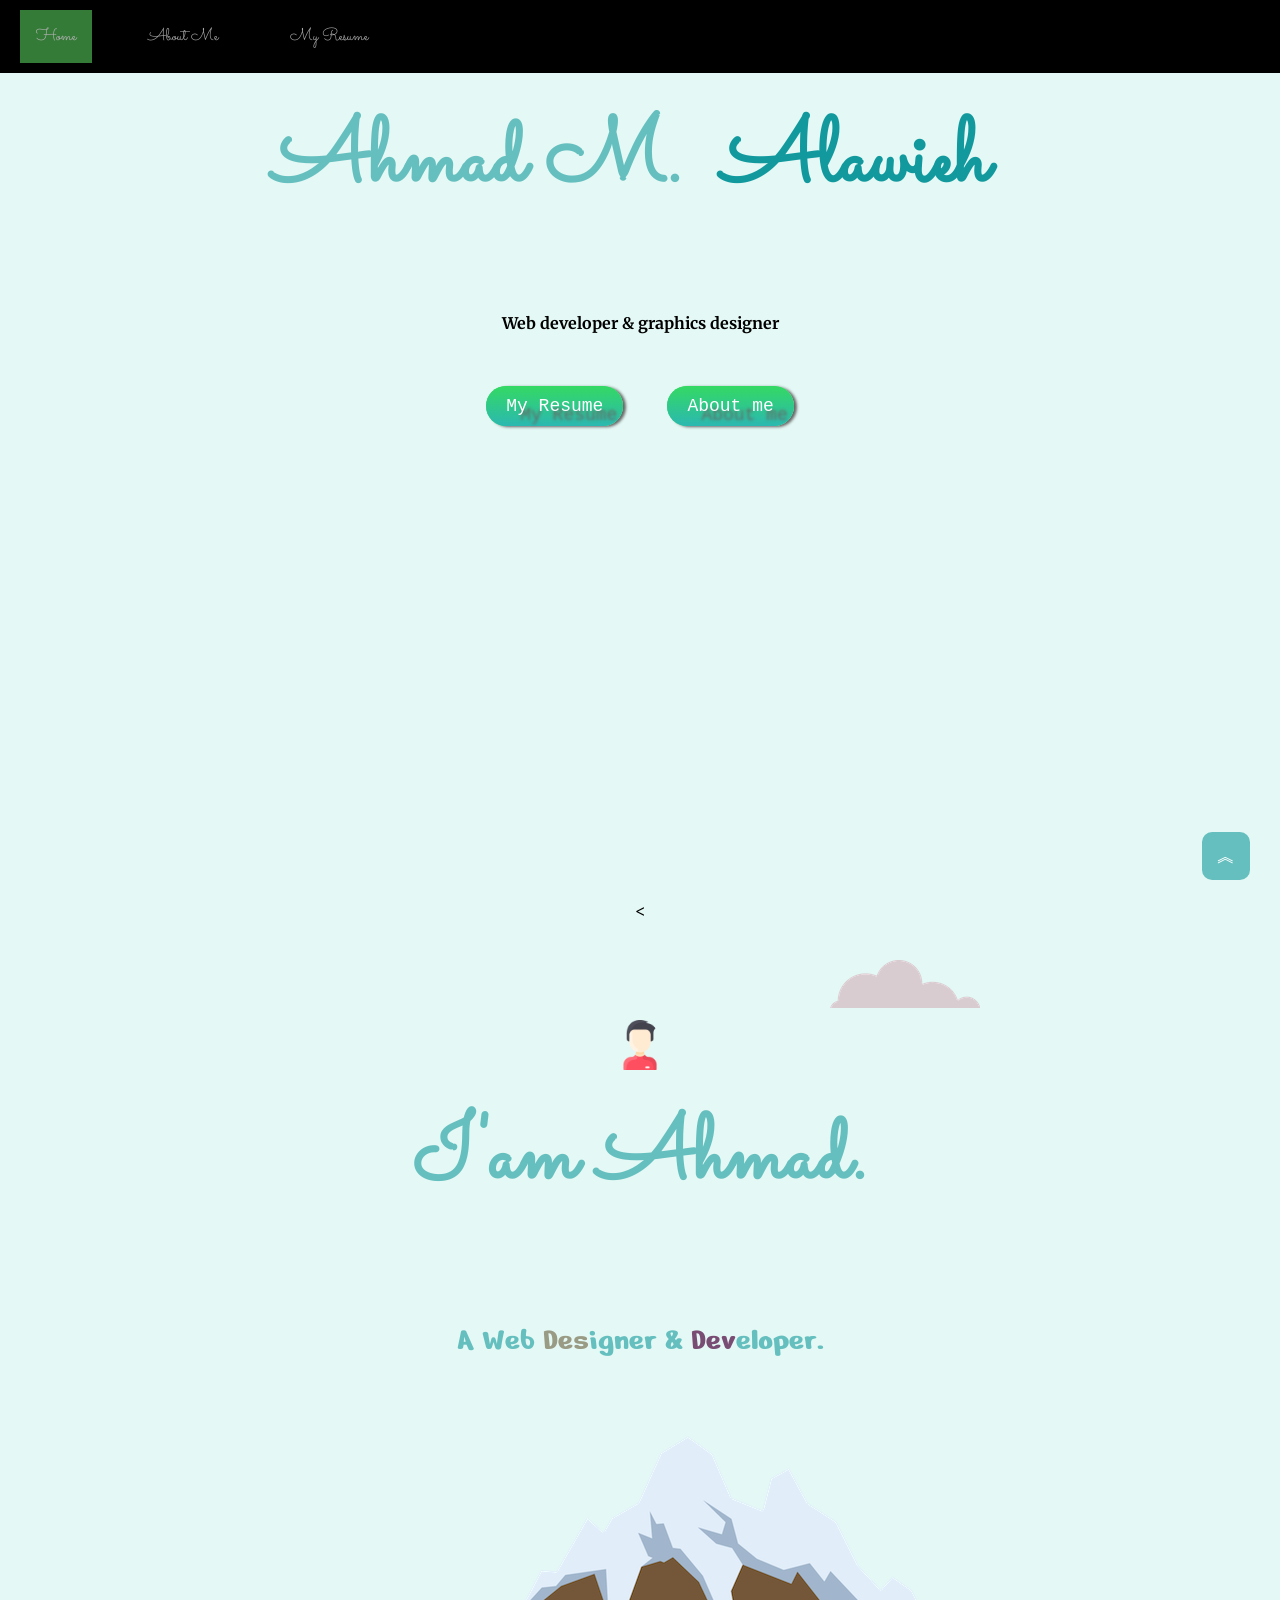
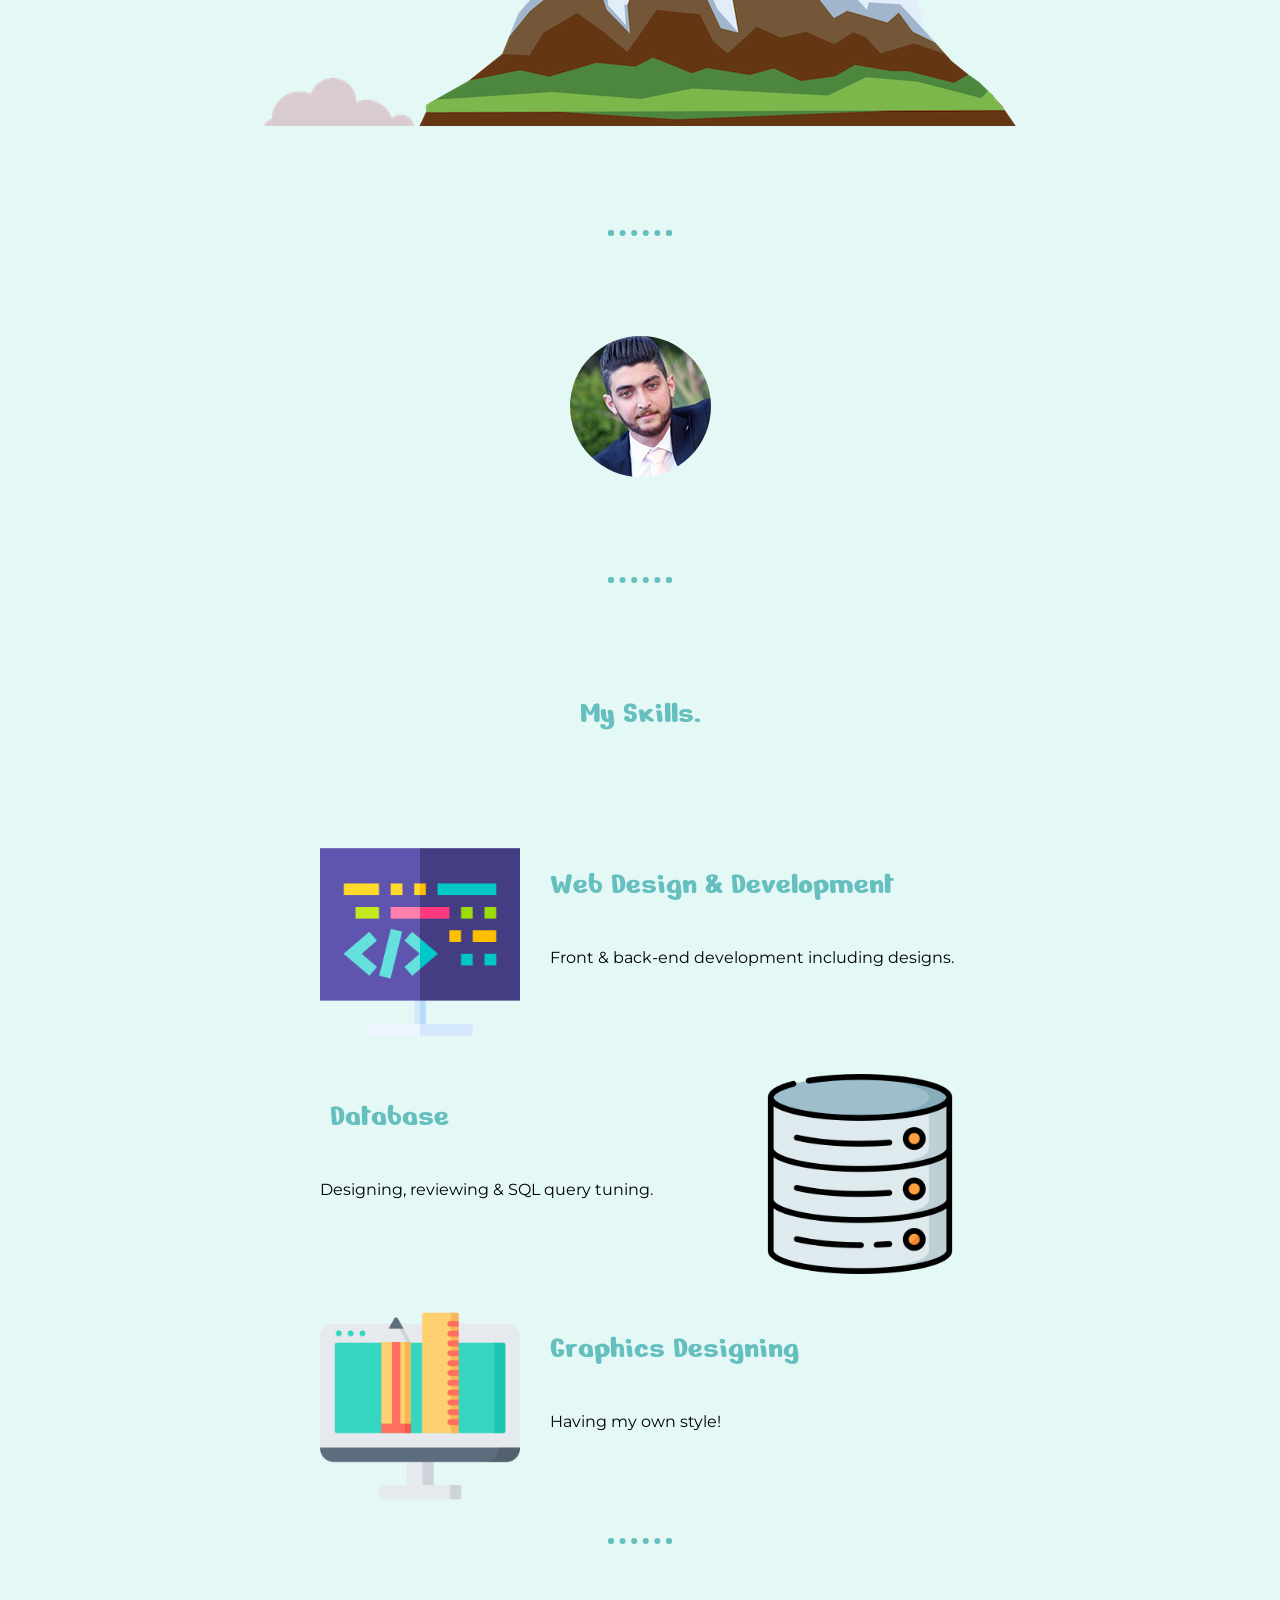
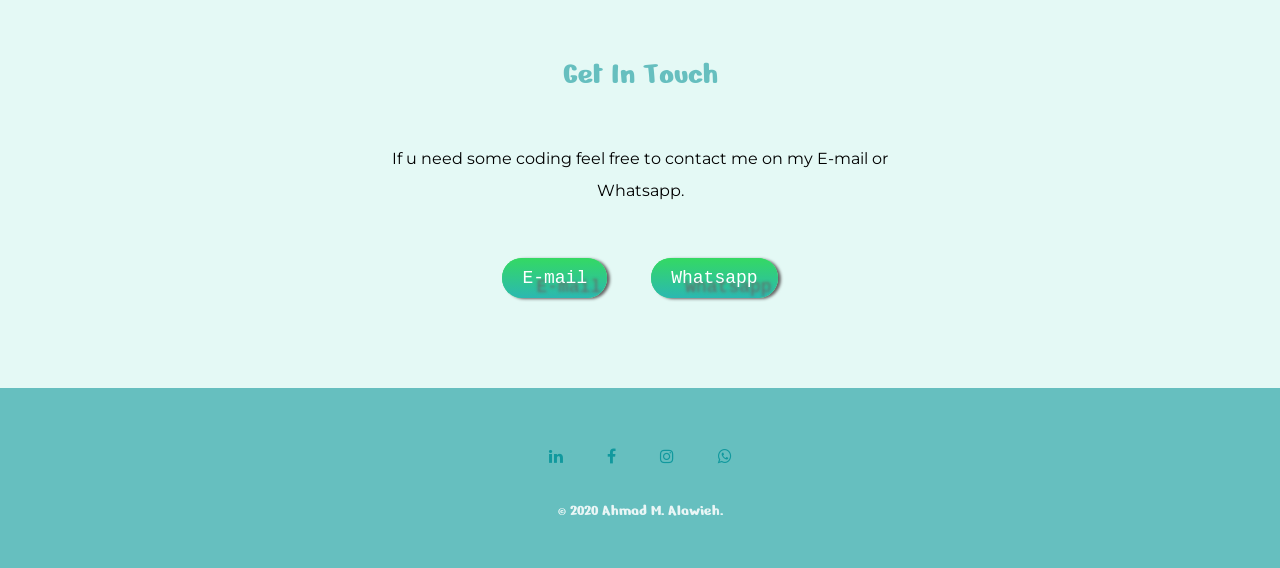
==== index.html @ 20be57bd "Add files via upload" ====
<html>
<head>
  <meta charset="UTF-8">
  <meta name="viewport" content="width=device-width, initial-scale=1.0">
  <link rel="stylesheet" href="css/styles.css">
  <script src="js/main.js"></script>
  <link rel="icon" href="favicon.ico">
    <link href="https://fonts.googleapis.com/css2?family=Merriweather:wght@300&family=Montserrat&family=Sacramento&display=swap" rel="stylesheet">
  <link href="https://fonts.googleapis.com/css2?family=Nerko+One&display=swap" rel="stylesheet">
  <link rel="stylesheet" href="https://stackpath.bootstrapcdn.com/font-awesome/4.7.0/css/font-awesome.min.css"><!Bootstrap icons>
  <title>Ahmad M. Alawieh</title>
</head>

  <!-- Main navigation -->
<header>
  <div class="topnav" data-toggle="collapse">
  <a class="active" href="#home">Home</a>
  <a href="about-me.html">About Me</a>
  <a href="resume.html">My Resume</a>
  
</div>
  <!-- Full Page Intro -->
  <div class="view jarallax" data-jarallax='{"speed": 0.2}' style="background-image: url('https://mdbootstrap.com/img/Photos/Others/images/76.jpg'); background-repeat: no-repeat; background-size: cover; background-position: center center;">
    <!-- Mask & flexbox options-->
    <div class="mask rgba-white-light d-flex justify-content-center align-items-center">
      <!-- Content -->
      <div class="container">
        <!--Grid row-->
        <div class="row">
          <!--Grid column-->
          <div class="col-md-12 white-text text-center">
            <h1 class="display-3 mb-0 pt-md-5 pt-5 white-text font-weight-bold wow fadeInDown" data-wow-delay="0.3s">Ahmad M.
              <a href="index.html" class="indigo-text font-weight-bold">Alawieh</a>
            </h1>
            <h4 class="text-uppercase pt-md-5 pt-sm-2 pt-5 pb-md-5 pb-sm-3 pb-5 white-text font-weight-bold wow fadeInDown"
              data-wow-delay="0.3s">Web developer & graphics designer</h4>
              <br>
              <br>
            <div class="wow fadeInDown" data-wow-delay="0.3s">
              <a href="resume.html" class="btn btn-indigo btn-lg">My Resume</a>
              <a href="about-me.html" class="btn btn-indigo btn-lg">About me</a>
            </div>
            <br>

          </div>
          <!--Grid column-->
        </div>
        <!--Grid row-->
      </div>
      <!-- Content -->
    </div>
    <!-- Mask & flexbox options-->
  </div>
  <!-- Full Page Intro -->
</header>
<!-- Main navigation -->
<!--Main Layout-->
<main>
  <div class="container">
    <!--Grid row-->
    <div class="row py-5">
      <!--Grid column-->
      <
      <!--Grid column-->
    </div>
    <!--Grid row-->
  </div>
</main>
<!--Main Layout-->
</header>
<body>
  <button class="fa fa-arrow" onclick="topFunction()" id="myBtn" title="Go to top">︽</button>
  <div class="top-container">
    <img class="logo" src="img/man.png" alt="man-image">
    <img class="top-cloud" src="img/cloud.png" alt="cloud-image">
    <h1>I'am Ahmad.</h1>
    <h2>A Web <span>Des</span>igner & <span class="dev">Dev</span>eloper.</h2>
    <img class="bottom-cloud" src="img/cloud.png" alt="cloud-image">
    <img src="img/mountain.png" alt="mountain-image">
  </div>
  <hr>
  <div class="middle-container">
    <div class="profile">
      <img src="img/photo.png" alt="profile-picture">

    </div>
    <hr>
    <div class="skills">
      <h2>My Skills.</h2>
      <div class="skill-row">
        <img class="coding" src="img/coding.png" alt="coding-image">
        <h2>Web Design & Development</h2>
        <p>Front & back-end development including designs.</p>
      </div>
      <div class="skill-row">
        <img class="database" src="img/database.png" alt="database-image">
        <h2>Database</h2>
        <p>Designing, reviewing & SQL query tuning.</p>
      </div>
      <div class="skill-row">
        <img class="graphic" src="img/graphic.png" alt="graphic-image">
        <h2>Graphics Designing</h2>
        <p>Having my own style!</p>
      </div>
    </div>
    <hr>
    <div class="contact-me">
      <h2>Get In Touch</h2>
      <p class="contact-message">If u need some coding feel free to contact me on my E-mail or Whatsapp.</p>
      <a class="btn" href="mailto:ahmad.alawieh77@gmail.com">E-mail</a>
      <a class="btn2" href="https://api.whatsapp.com/send?phone=96170332361">Whatsapp</a>
    </div>
  </div>


  <div class="bottom-container">
    <a class="fa fa-linkedin" href="https://www.linkedin.com/"></a>
    <a class="fa fa-facebook" href="https://facebook.com/"></a>
    <a class="fa fa-instagram" href="https://www.instagram.co/ahmad_m_a__"></a>
    <a class="fa fa-whatsapp" href="https://api.whatsapp.com/send?phone=96170332361"></a>
    <p class="copyright">© 2020 Ahmad M. Alawieh.</p>
  </div>


</body>
</html>
---- css/styles.css ----
body {
  background-color: #E4F9F5;

  margin: 0;
  text-align: center;
  font-family: 'Merriweather', serif;
}

/* Required for full background image */

html,
body,
header,
.jarallax {
  height: 100%;
}

@media (max-width: 740px) {
  html,
  body,
  header,
  .jarallax {
    height: 100vh;
  }
}

.top-nav-collapse {
  background-color: #82b1ff !important;
}

.navbar:not(.top-nav-collapse) {
  background: transparent !important;
}

@media (max-width: 991px) {
  .navbar:not(.top-nav-collapse) {
    background: #82b1ff !important;
  }
}

h5 {
  letter-spacing: 3px;
}

h1 {
  line-height: 2;
  font-size: 5.625rem;
  margin-top: 0;
  font-family: 'Sacramento', cursive;
  color: #66BFBF;

}

h2 {
  color: #66BFBF;
  font-size: 2rem;
  margin: 30px auto 0 auto;
  font-family: 'Nerko One', cursive;
  font-weight: normal;
  padding: 10px;
}

h3 {
  color: #11999E;
  font-family: 'Montserrat', sans-serif;
}

p {
  line-height: 2;
  font-family: 'Montserrat', sans-serif
}

hr {
  border: dotted #66BFBF  6px;
  border-bottom: none;
  width: 4%;
  margin: 100px auto;
}

span {
  color: #999b84;
}

a {
  color: #11999E;
  font-family: 'Montserrat', sans-serif;
  margin: 10px 20px;
  text-decoration: none;
}

a:hover {
  color: #EAF6F6;
}

.top-container {
  background-color: #E4F9F5;
  position: relative;
  padding-top: 100px;

}

.middle-container {
  background-color: #E4F9F5;
  margin: 100px 0;

}


}

.bottom-cloud{
  position: absolute;
  left: 250px;
  bottom: 300px;
}

.top-cloud {
  position: absolute;
  right: 300px;
  top: 40px;
}

.coding {
  width: 200px;
  height: 200px;
  float: left;
  margin-right: 30px;
}

.database {
  width: 200px;
  height: 200px;
  float: right;
  margin-left: 30px;
}

.skill-row {
  width: 50%;
  margin: 100px auto 100px auto;
  text-align: left;
  line-height: 2;
}

.intro {
  width: 30%;
  margin: auto;
}

.contact-message {
  width: 40%;
  margin: 40px auto 60px;
}

.btn {
  background: #34d963;
  background-image: -webkit-linear-gradient(top, #34d963, #2bb8b1);
  background-image: -moz-linear-gradient(top, #34d963, #2bb8b1);
  background-image: -ms-linear-gradient(top, #34d963, #2bb8b1);
  background-image: -o-linear-gradient(top, #34d963, #2bb8b1);
  background-image: linear-gradient(to bottom, #34d963, #2bb8b1);
  -webkit-border-radius: 60;
  -moz-border-radius: 60;
  border-radius: 60px;
  text-shadow: 14px 9px 3px #666666;
  -webkit-box-shadow: 3px 1px 3px #666666;
  -moz-box-shadow: 3px 1px 3px #666666;
  box-shadow: 3px 1px 3px #666666;
  font-family: Courier New;
  color: #ffffff;
  font-size: 18px;
  padding: 10px 20px 10px 20px;
  text-decoration: none;
}

.btn:hover {
  background: #3cb0fd;
  background-image: -webkit-linear-gradient(top, #3cb0fd, #3498db);
  background-image: -moz-linear-gradient(top, #3cb0fd, #3498db);
  background-image: -ms-linear-gradient(top, #3cb0fd, #3498db);
  background-image: -o-linear-gradient(top, #3cb0fd, #3498db);
  background-image: linear-gradient(to bottom, #3cb0fd, #3498db);
  text-decoration: none;
}

.btn2 {
  background: #34d963;
  background-image: -webkit-linear-gradient(top, #34d963, #2bb8b1);
  background-image: -moz-linear-gradient(top, #34d963, #2bb8b1);
  background-image: -ms-linear-gradient(top, #34d963, #2bb8b1);
  background-image: -o-linear-gradient(top, #34d963, #2bb8b1);
  background-image: linear-gradient(to bottom, #34d963, #2bb8b1);
  -webkit-border-radius: 60;
  -moz-border-radius: 60;
  border-radius: 60px;
  text-shadow: 14px 9px 3px #666666;
  -webkit-box-shadow: 3px 1px 3px #666666;
  -moz-box-shadow: 3px 1px 3px #666666;
  box-shadow: 3px 1px 3px #666666;
  font-family: Courier New;
  color: #ffffff;
  font-size: 18px;
  padding: 10px 20px 10px 20px;
  text-decoration: none;
}

.btn2:hover {
  background: #3cb0fd;
  background-image: -webkit-linear-gradient(top, #3cb0fd, #3498db);
  background-image: -moz-linear-gradient(top, #3cb0fd, #3498db);
  background-image: -ms-linear-gradient(top, #3cb0fd, #3498db);
  background-image: -o-linear-gradient(top, #3cb0fd, #3498db);
  background-image: linear-gradient(to bottom, #3cb0fd, #3498db);
  text-decoration: none;
}

.copyright {
  color: EAF6F6;
  font-size: 1rem;
  padding: 5px 0;
  font-family: 'Nerko One', cursive;
}

.dev {
  color: #794c74;
}

.logo {
  width: 50px;
  height: 50px;
}

.graphic {
  width: 200px;
  height: 200px;
  float: left;
  margin-right: 30px;
}





#myBtn {
  position: fixed; /* Fixed/sticky position */
  bottom: 20px; /* Place the button at the bottom of the page */
  right: 30px; /* Place the button 30px from the right */
  z-index: 99; /* Make sure it does not overlap */
  border: none; /* Remove borders */
  outline: none; /* Remove outline */
  background-color: #66BFBF; /* Set a background color */
  color: white; /* Text color */
  cursor: pointer; /* Add a mouse pointer on hover */
  padding: 15px; /* Some padding */
  border-radius: 10px; /* Rounded corners */
  font-size: 18px; /* Increase font size */
}

#myBtn:hover {
  background-color: #555; /* Add a dark-grey background on hover */
}

/*--------------------------------------------------------------
# About Me
--------------------------------------------------------------*/
.about .content h3 {
  font-weight: 700;
  font-size: 26px;
  color: #3b434a;
  text-transform: uppercase;
}

.about .content p {
  margin-bottom: 0;
}

.about .content ul {
  list-style: none;
  padding: 0;
  margin-top: 20px;
}

.about .content ul li {
  padding-bottom: 10px;
}

.about .content ul i {
  font-size: 20px;
  padding-right: 2px;
  color: #ffb727;
}

.about .content .count-box {
  width: 100%;
}

.about .content .count-box i {
  display: block;
  font-size: 36px;
  color: #ffb727;
  float: left;
}

.about .content .count-box span {
  font-size: 36px;
  line-height: 30px;
  display: block;
  font-weight: 700;
  color: #3b434a;
  margin-left: 50px;
}

.about .content .count-box p {
  padding: 15px 0 0 0;
  margin: 0 0 0 50px;
  font-family: "Raleway", sans-serif;
  font-size: 14px;
  color: #5d6a75;
}

.about .content .count-box a {
  font-weight: 600;
  display: block;
  margin-top: 20px;
  color: #5d6a75;
  font-size: 15px;
  font-family: "Satisfy", serif;
  transition: ease-in-out 0.3s;
}

.about .content .count-box a:hover {
  color: #82909c;
}

.about .image {
  background: url("../img/me.jpg") center center no-repeat;
  background-size: cover;
  min-height: 500px;
}

.about .skills-content {
  margin-top: 30px;
}

.about .skills-content .progress {
  height: 50px;
  display: block;
  background: none;
}

.about .skills-content .progress .skill {
  padding: 10px 0;
  margin: 0 0 6px 0;
  text-transform: uppercase;
  display: block;
  font-weight: 700;
  font-family: "Raleway", sans-serif;
  color: #3b434a;
}

.about .skills-content .progress .skill .val {
  float: right;
  font-style: normal;
}

.about .skills-content .progress-bar-wrap {
  background: #e6e8eb;
}

.about .skills-content .progress-bar {
  width: 1px;
  height: 10px;
  transition: .9s;
  background-color: #ffb727;
}

/*--------------------------------------------------------------
# My Resume
--------------------------------------------------------------*/
.resume .resume-title {
  font-size: 26px;
  font-weight: 700;
  margin-top: 20px;
  margin-bottom: 20px;
  color: #3b434a;
}

.resume .resume-item {
  padding: 0 0 20px 20px;
  margin-top: -2px;
  border-left: 2px solid #82909c;
  position: relative;
}

.resume .resume-item h4 {
  line-height: 18px;
  font-size: 16px;
  font-weight: 700;
  text-transform: uppercase;
  color: #ffb727;
  margin-bottom: 10px;
}

.resume .resume-item h5 {
  font-size: 16px;
  background: #eef0f2;
  padding: 5px 15px;
  display: inline-block;
  font-weight: 600;
  margin-bottom: 10px;
}

.resume .resume-item ul {
  padding-left: 20px;
}

.resume .resume-item ul li {
  padding-bottom: 10px;
}

.resume .resume-item:last-child {
  padding-bottom: 0;
}

.resume .resume-item::before {
  content: "";
  position: absolute;
  width: 16px;
  height: 16px;
  border-radius: 50px;
  left: -9px;
  top: 0;
  background: #fff;
  border: 2px solid #82909c;
}

/* Add a black background color to the top navigation */
.topnav {
  background-color: black;
  overflow: hidden;
}

/* Style the links inside the navigation bar */
.topnav a {
  float: left;
  opacity: 0.7;
  color: #f2f2f2;
  text-align: center;
  padding: 14px 16px;
  text-decoration: none;
  font-size: 17px;
}

/* Change the color of links on hover */
.topnav a:hover {
  background-color: #ffe5b9;
  opacity: 0.6;
  color: black;
}

/* Add a color to the active/current link */
.topnav a.active {
  background-color: #4CAF50;
  color: white;
}
.bottom-container {
  background-color: #66BFBF;
  padding: 50px 0 20px;
}

a {
  font-family: 'Sacramento', cursive;
}
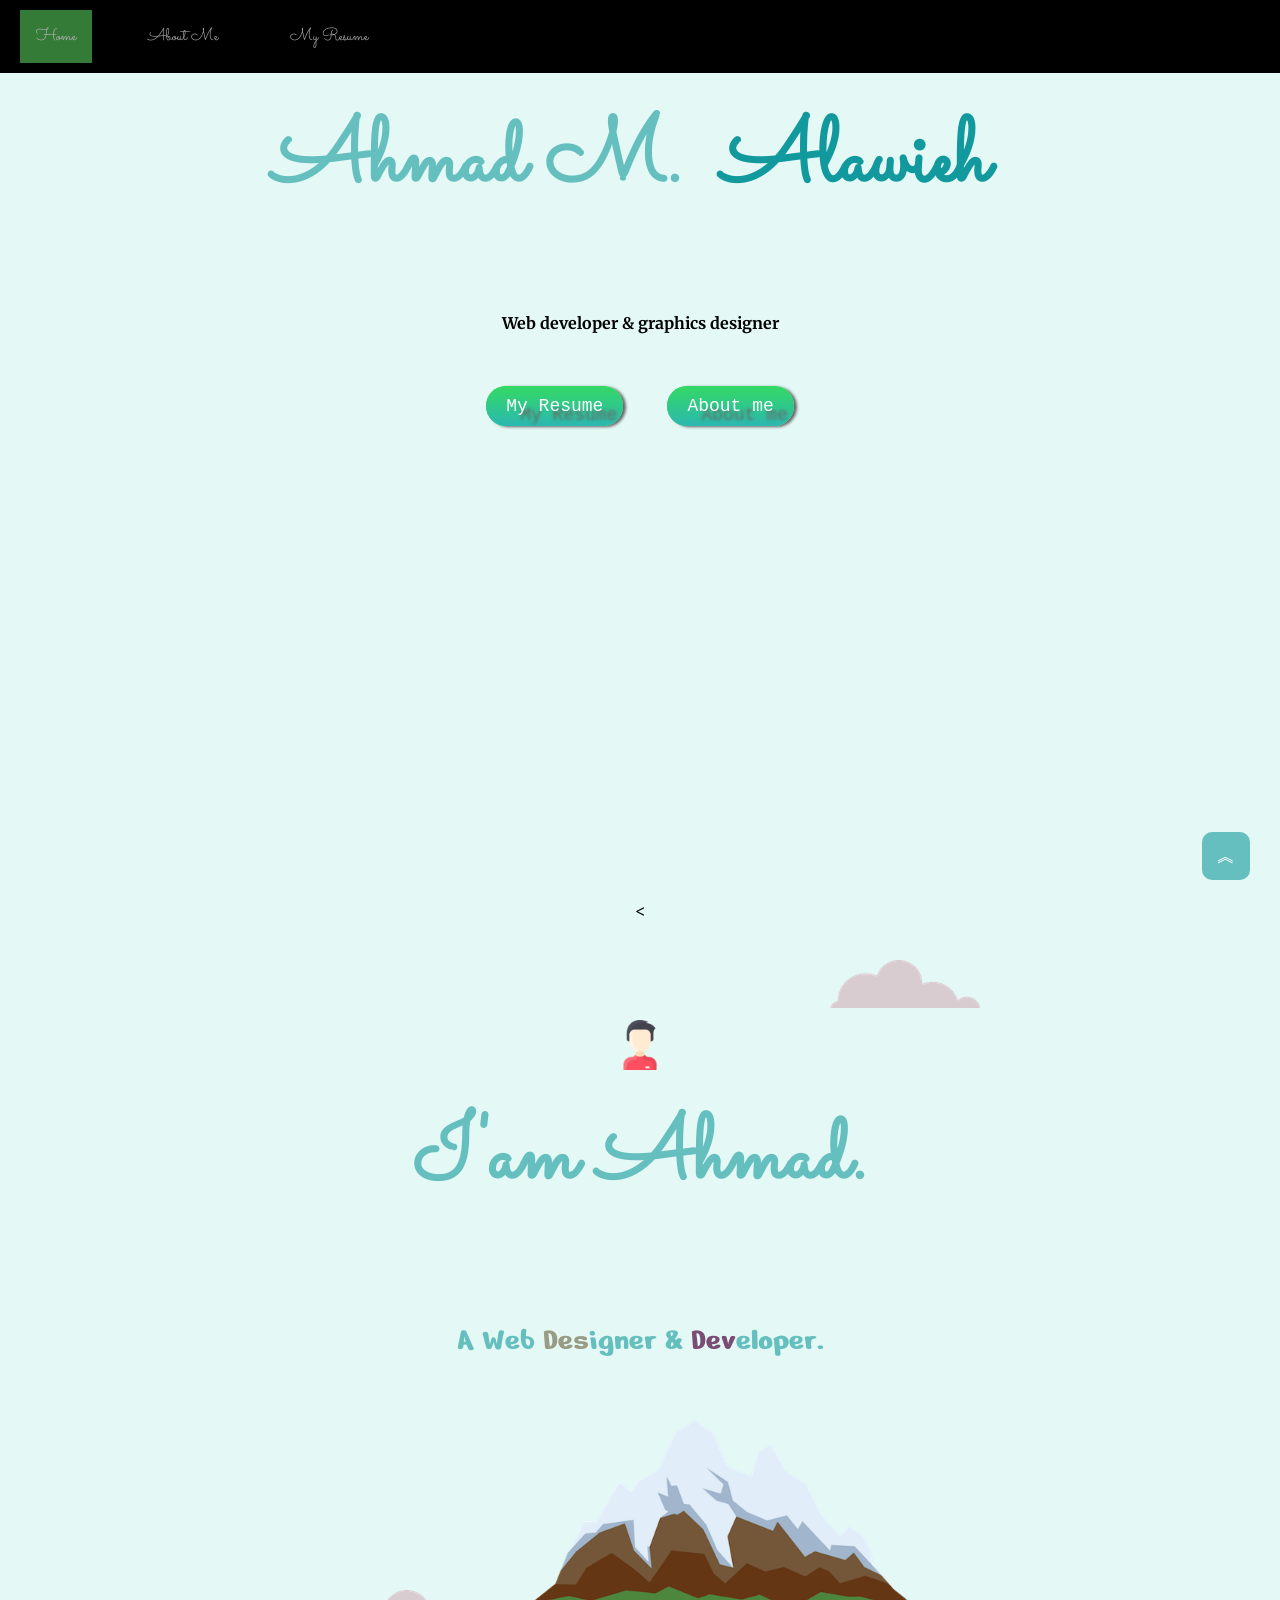
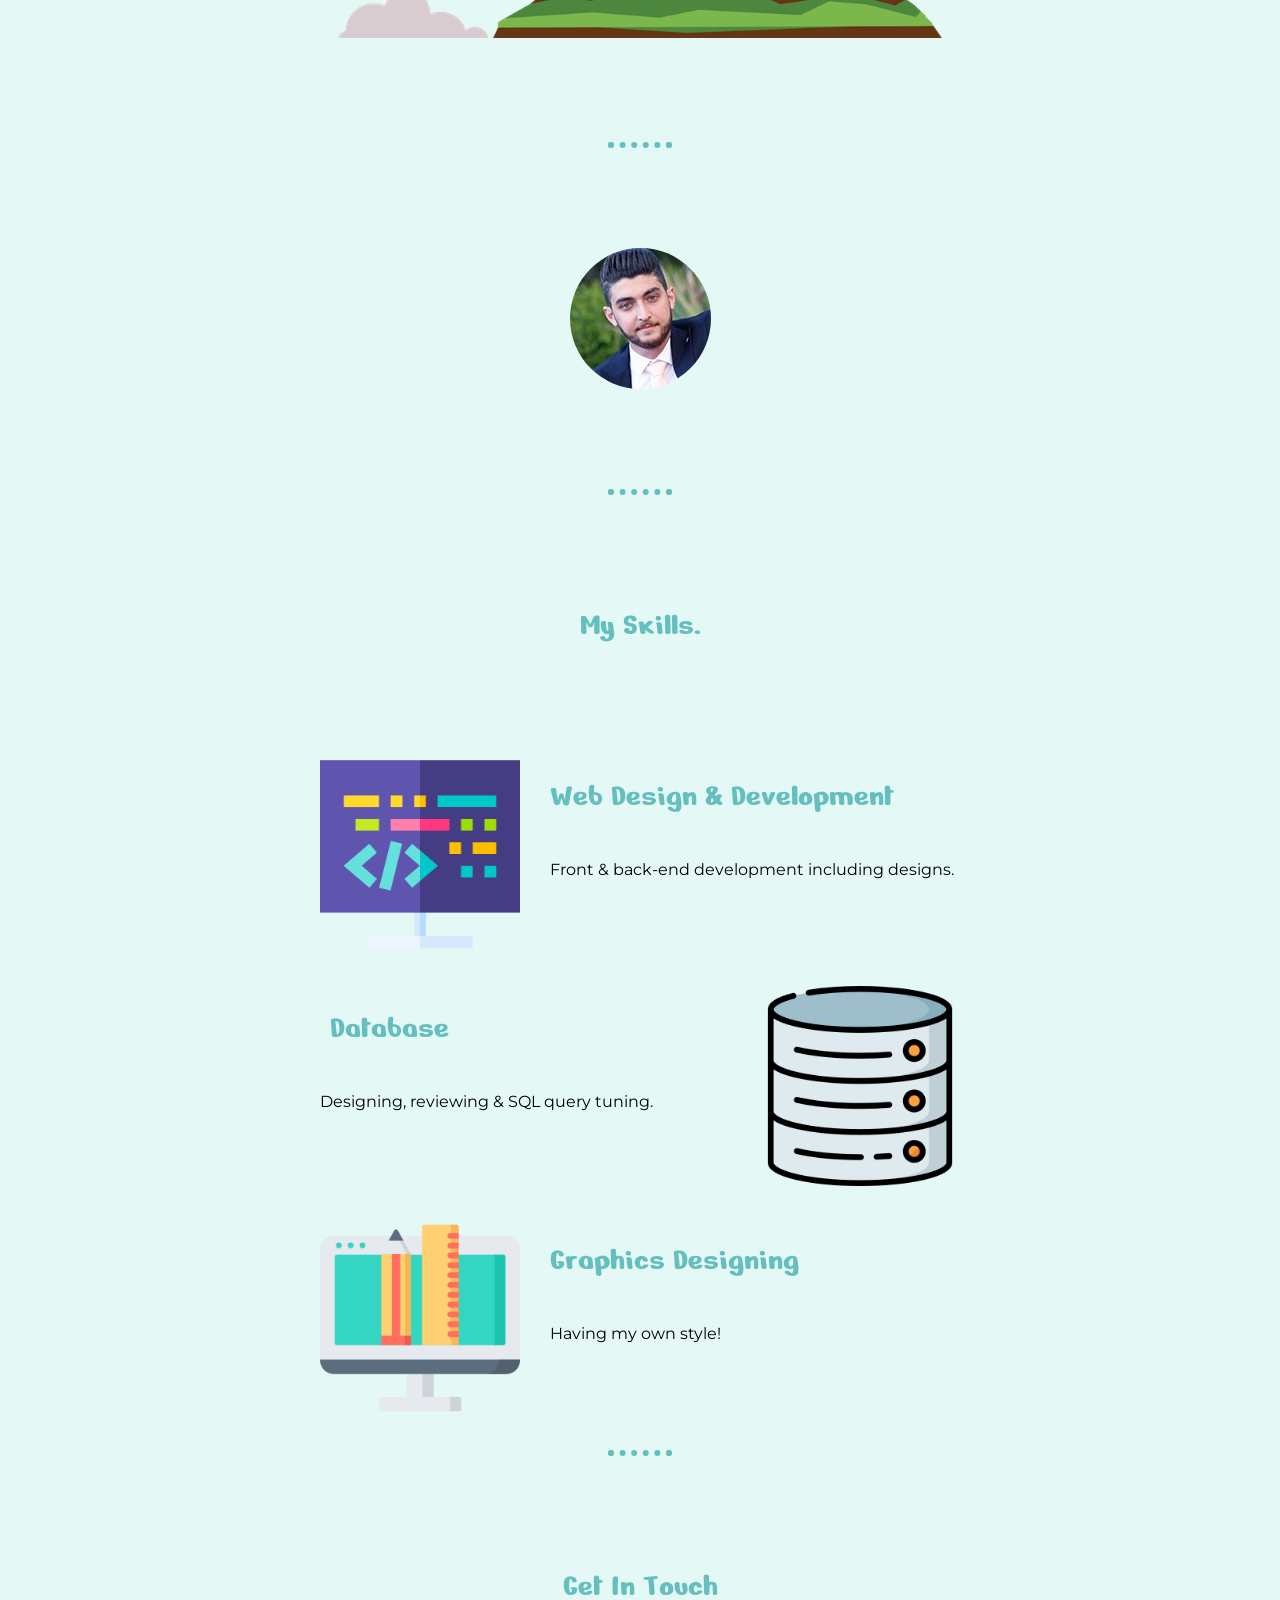
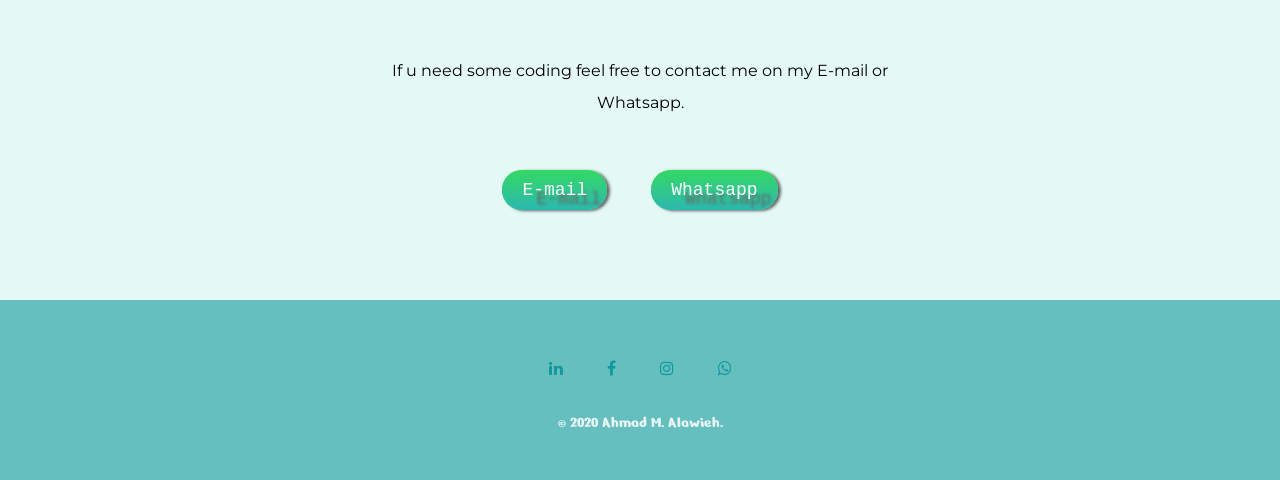
==== commit b51db29e: "Update index.html" ====
--- a/index.html
+++ b/index.html
@@ -17,7 +17,7 @@
   <a class="active" href="#home">Home</a>
   <a href="about-me.html">About Me</a>
   <a href="resume.html">My Resume</a>
-  
+
 </div>
   <!-- Full Page Intro -->
   <div class="view jarallax" data-jarallax='{"speed": 0.2}' style="background-image: url('https://mdbootstrap.com/img/Photos/Others/images/76.jpg'); background-repeat: no-repeat; background-size: cover; background-position: center center;">
@@ -76,7 +76,7 @@
     <h1>I'am Ahmad.</h1>
     <h2>A Web <span>Des</span>igner & <span class="dev">Dev</span>eloper.</h2>
     <img class="bottom-cloud" src="img/cloud.png" alt="cloud-image">
-    <img src="img/mountain.png" alt="mountain-image">
+    <img width="450" src="img/mountain.png" alt="mountain-image">
   </div>
   <hr>
   <div class="middle-container">
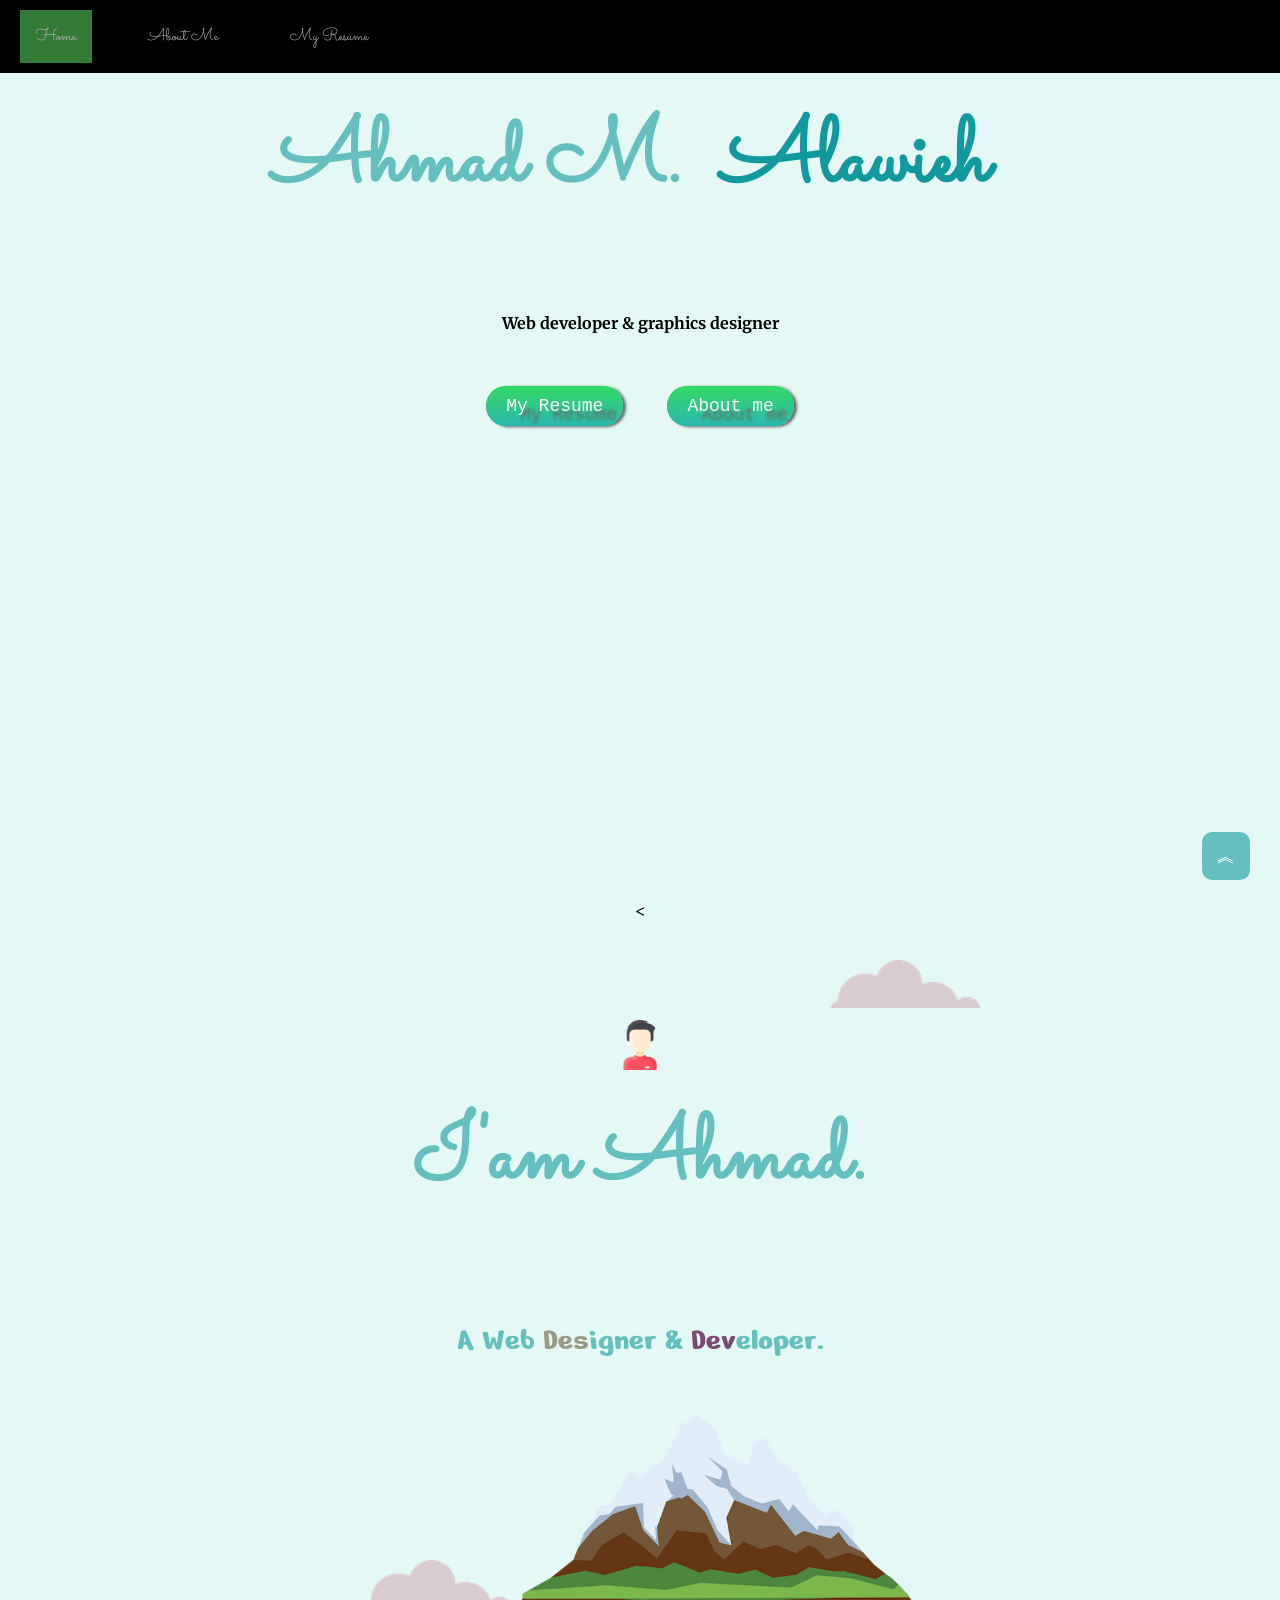
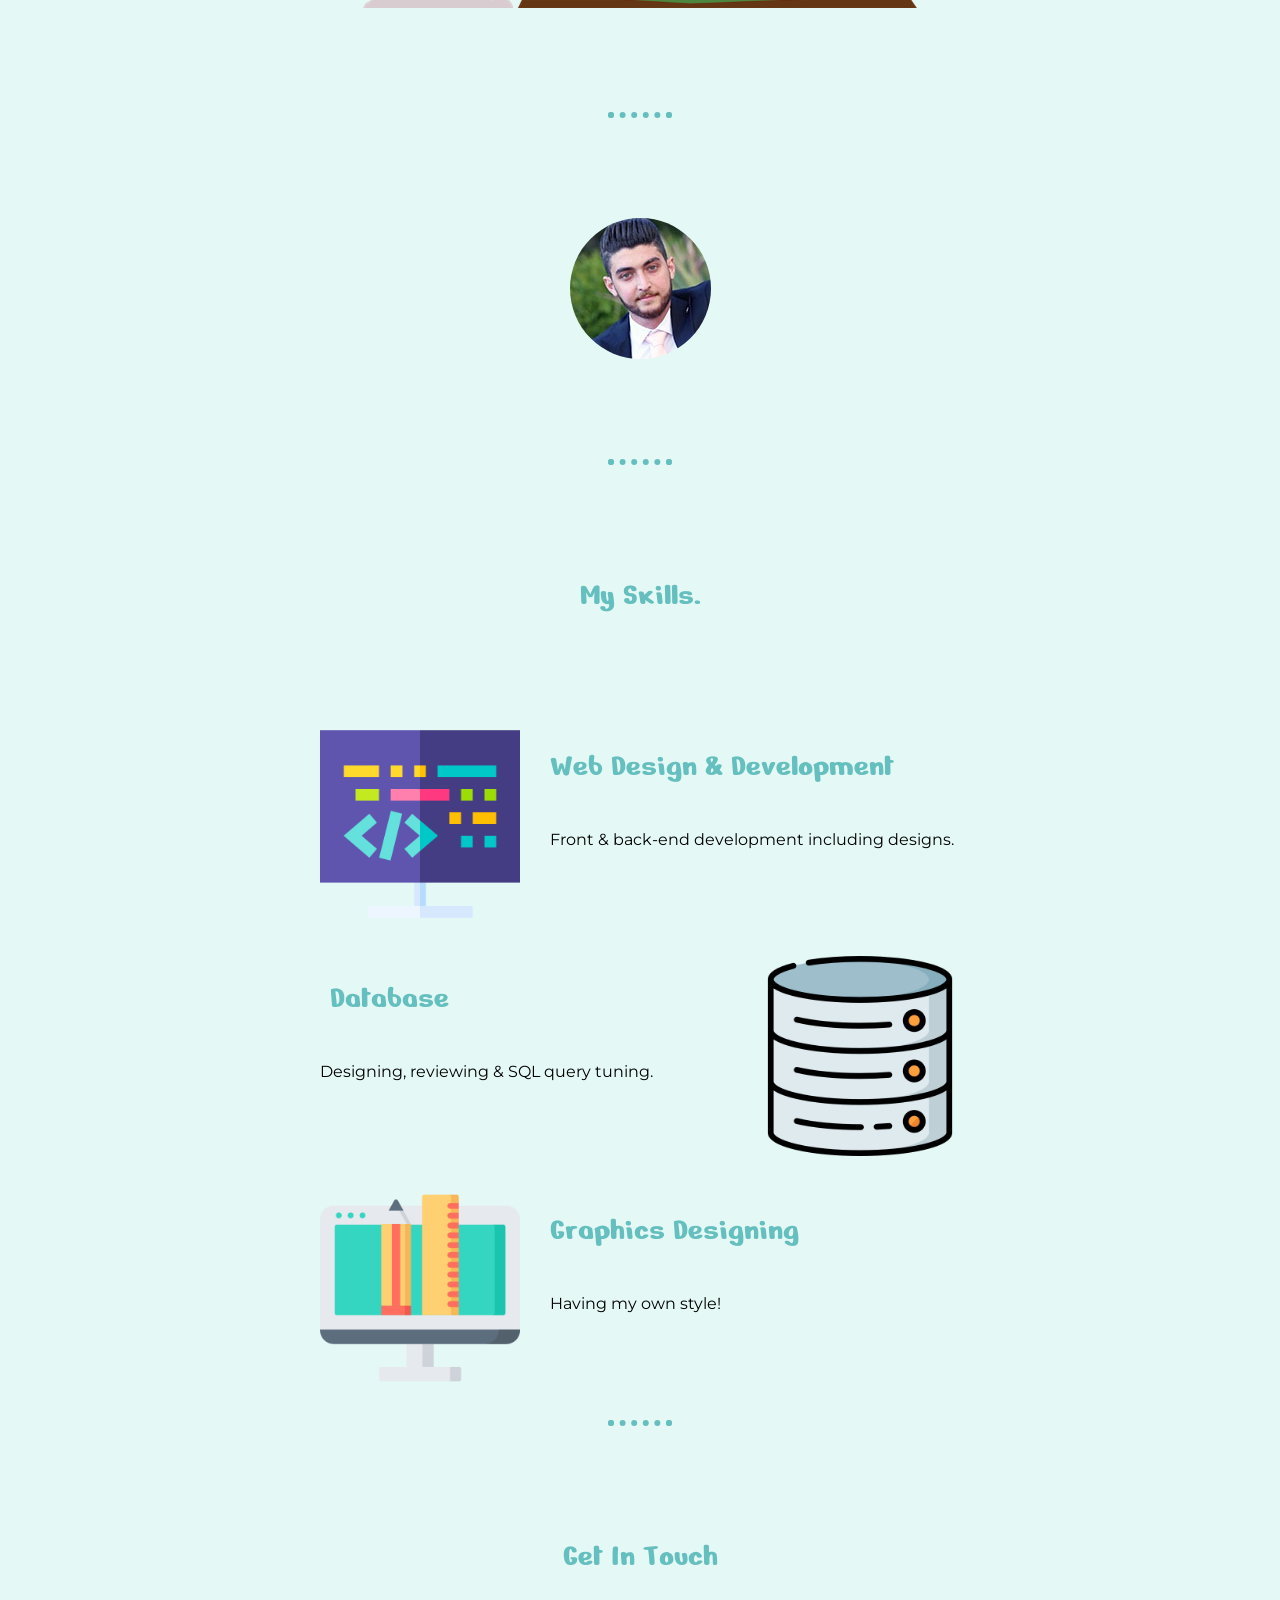
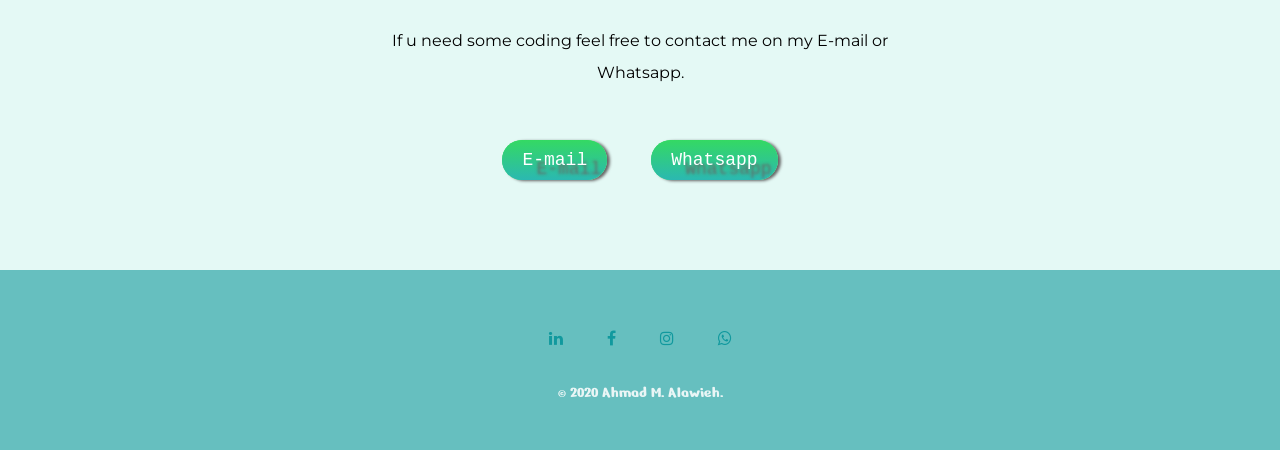
==== commit f1e3d85e: "Update index.html" ====
--- a/index.html
+++ b/index.html
@@ -76,7 +76,7 @@
     <h1>I'am Ahmad.</h1>
     <h2>A Web <span>Des</span>igner & <span class="dev">Dev</span>eloper.</h2>
     <img class="bottom-cloud" src="img/cloud.png" alt="cloud-image">
-    <img width="450" src="img/mountain.png" alt="mountain-image">
+    <img width="400" src="img/mountain.png" alt="mountain-image">
   </div>
   <hr>
   <div class="middle-container">
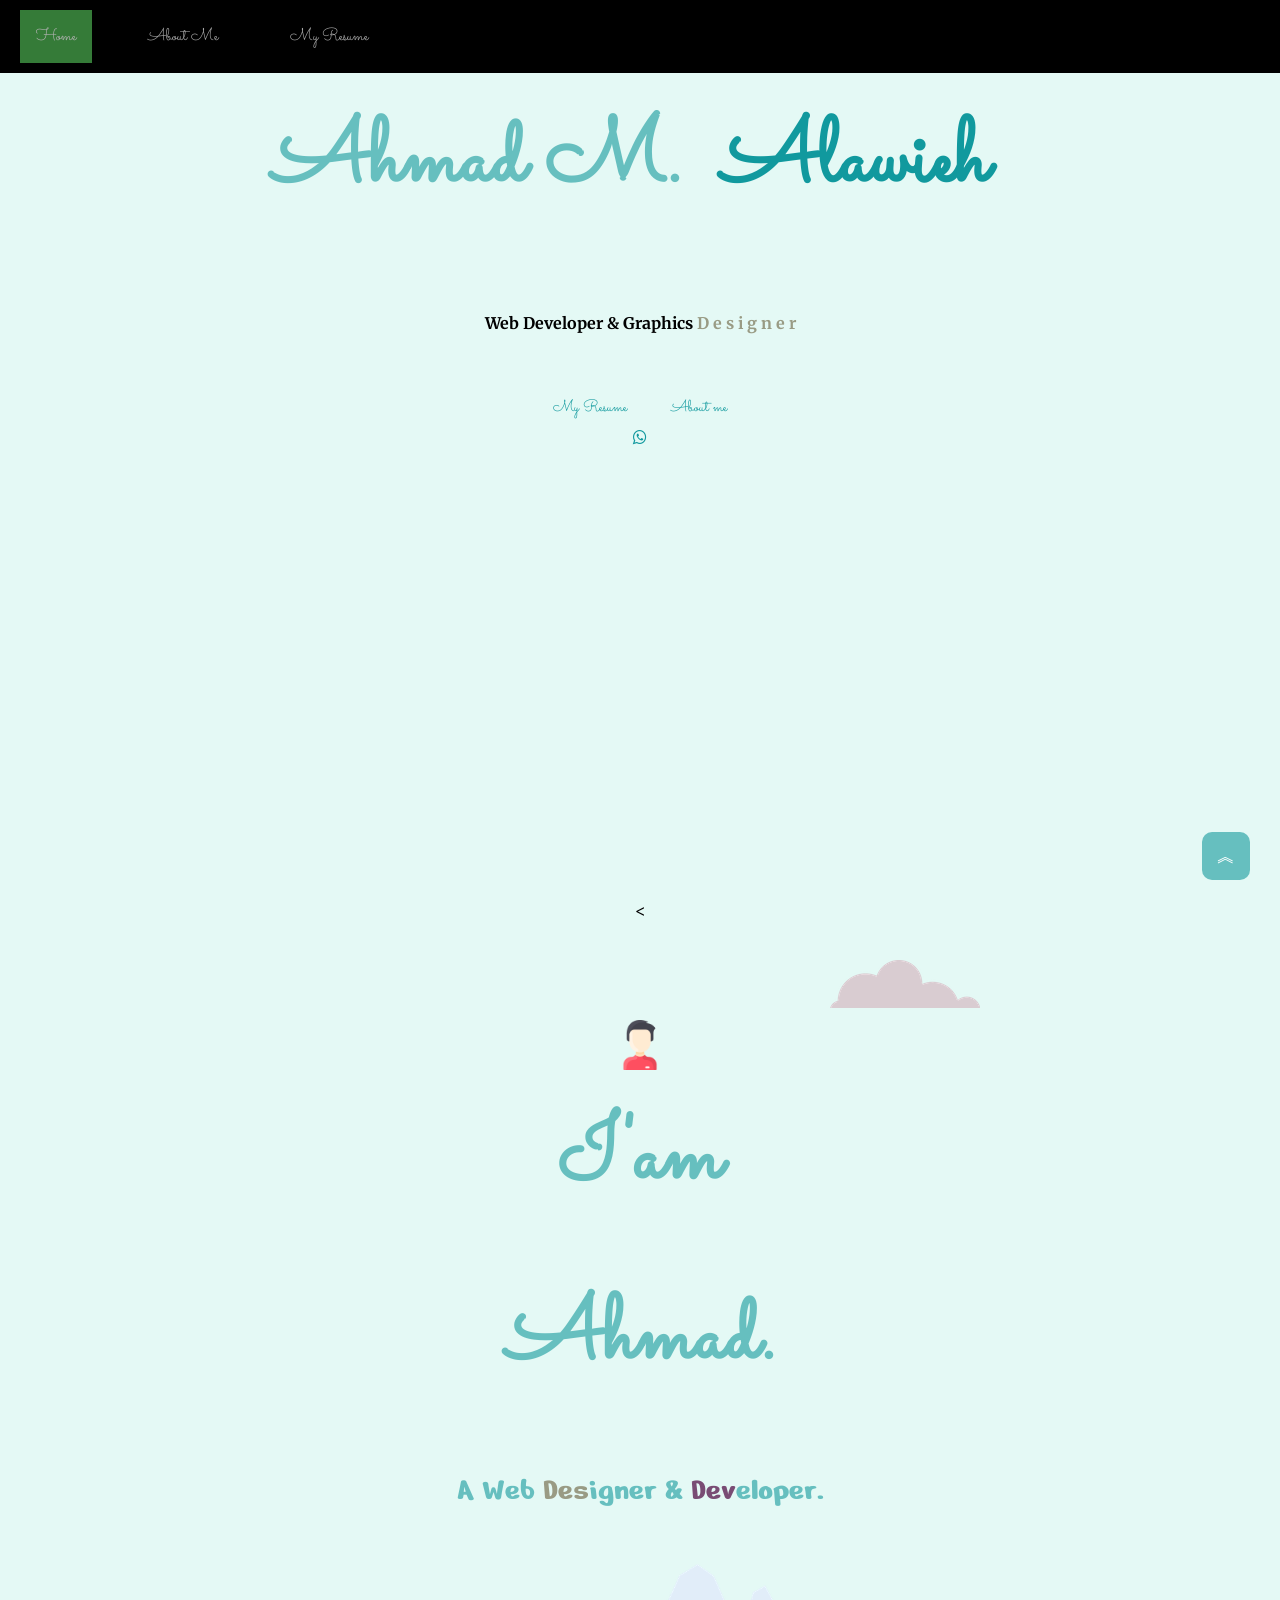
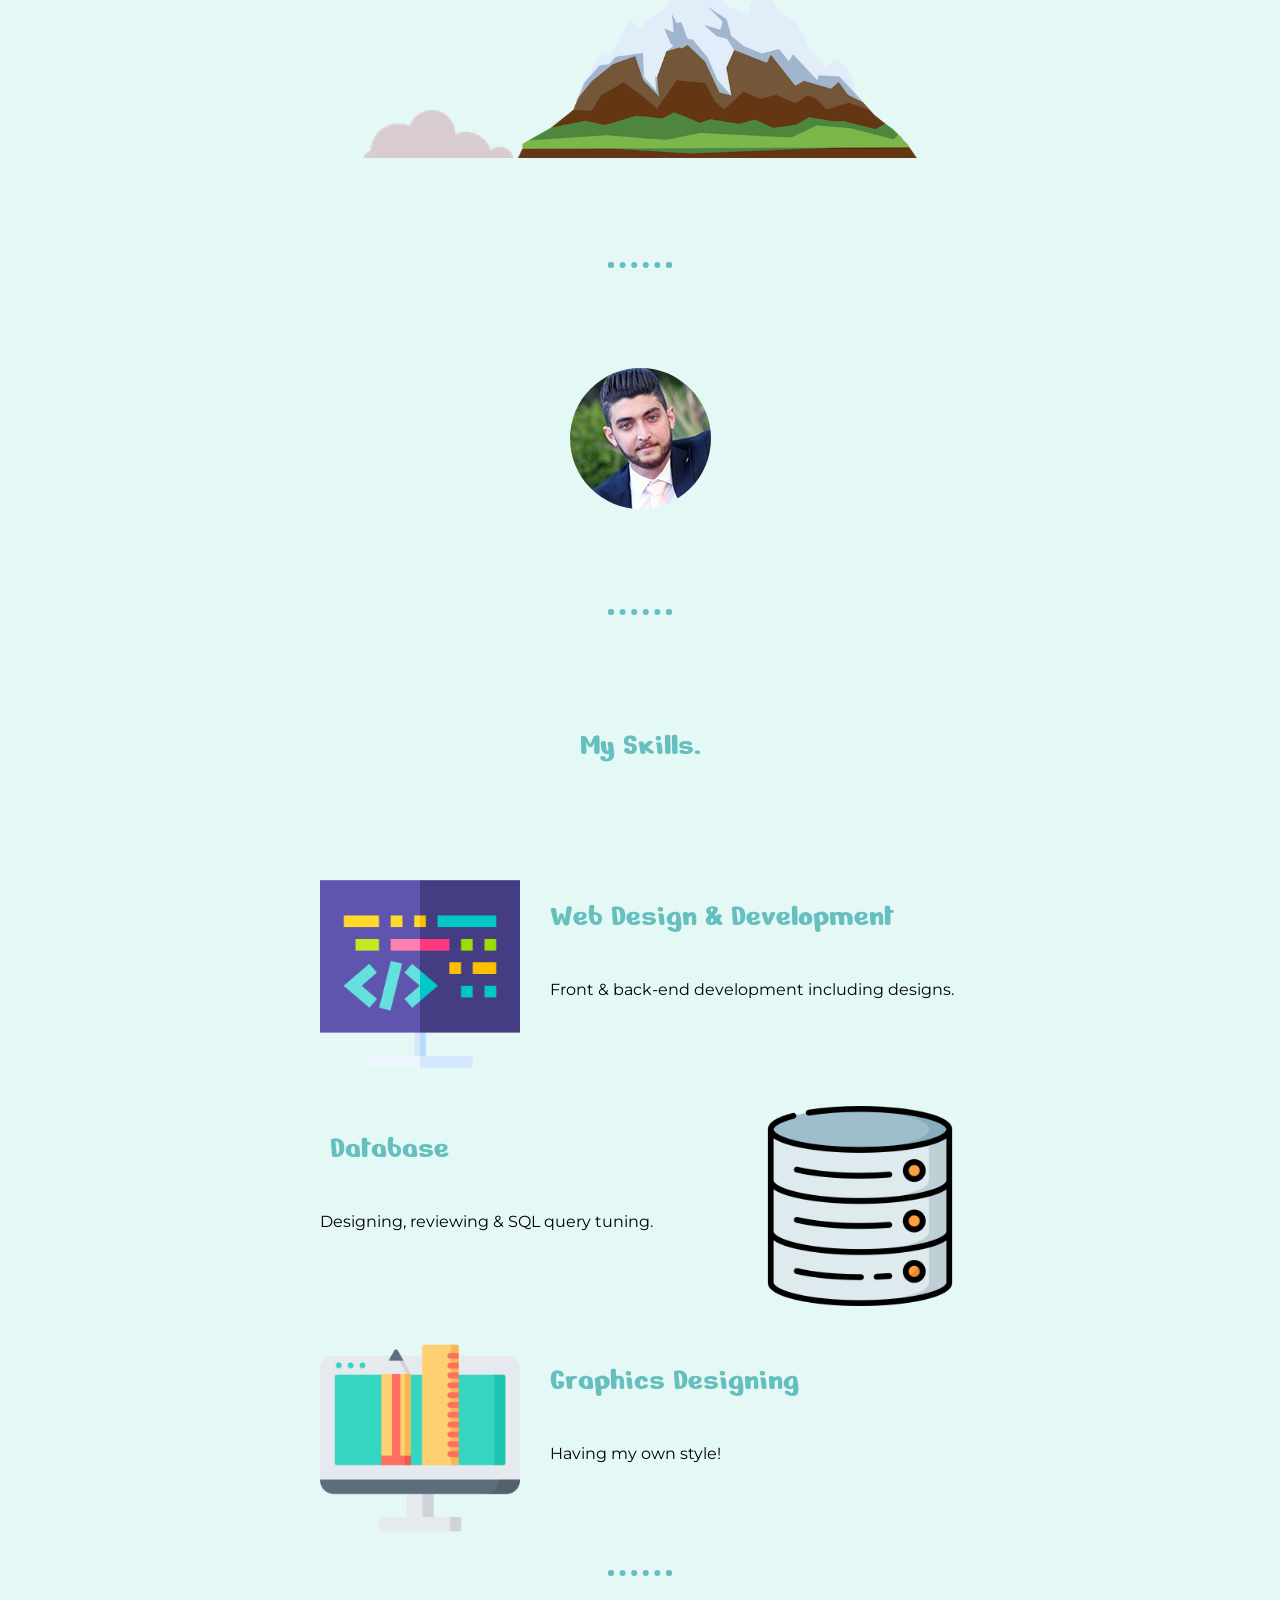
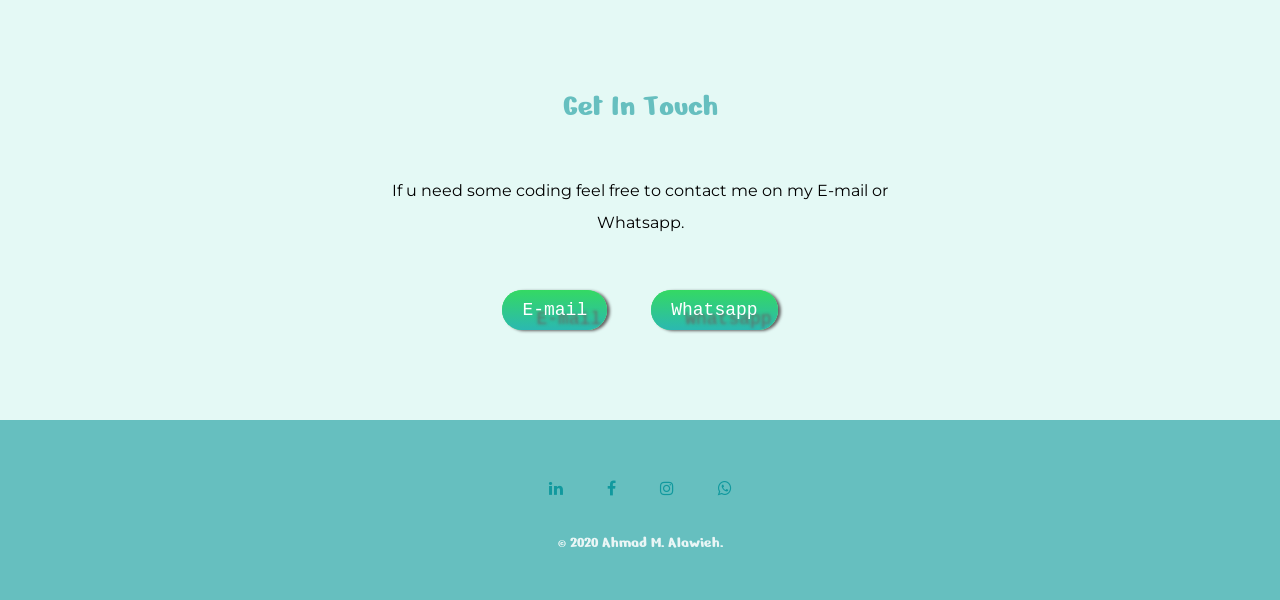
==== commit 5c44e51e: "Update index.html" ====
--- a/index.html
+++ b/index.html
@@ -5,7 +5,9 @@
   <link rel="stylesheet" href="css/styles.css">
   <script src="js/main.js"></script>
   <link rel="icon" href="favicon.ico">
-    <link href="https://fonts.googleapis.com/css2?family=Merriweather:wght@300&family=Montserrat&family=Sacramento&display=swap" rel="stylesheet">
+  <link href="https://fonts.googleapis.com/css2?family=Merienda&display=swap" rel="stylesheet">
+  <link href="https://fonts.googleapis.com/css2?family=Arima+Madurai&display=swap" rel="stylesheet">
+  <link href="https://fonts.googleapis.com/css2?family=Merriweather:wght@300&family=Montserrat&family=Sacramento&display=swap" rel="stylesheet">
   <link href="https://fonts.googleapis.com/css2?family=Nerko+One&display=swap" rel="stylesheet">
   <link rel="stylesheet" href="https://stackpath.bootstrapcdn.com/font-awesome/4.7.0/css/font-awesome.min.css"><!Bootstrap icons>
   <title>Ahmad M. Alawieh</title>
@@ -20,7 +22,7 @@
 
 </div>
   <!-- Full Page Intro -->
-  <div class="view jarallax" data-jarallax='{"speed": 0.2}' style="background-image: url('https://mdbootstrap.com/img/Photos/Others/images/76.jpg'); background-repeat: no-repeat; background-size: cover; background-position: center center;">
+  <div class="view jarallax" data-jarallax='{"speed": 0.2}' style="background-image: url('https://images.pexels.com/photos/1025469/pexels-photo-1025469.jpeg?cs=srgb&dl=pexels-faaiq-ackmerd-1025469.jpg&fm=jpg'); background-repeat: no-repeat; background-size: cover; background-position: center center;">
     <!-- Mask & flexbox options-->
     <div class="mask rgba-white-light d-flex justify-content-center align-items-center">
       <!-- Content -->
@@ -33,13 +35,23 @@
               <a href="index.html" class="indigo-text font-weight-bold">Alawieh</a>
             </h1>
             <h4 class="text-uppercase pt-md-5 pt-sm-2 pt-5 pb-md-5 pb-sm-3 pb-5 white-text font-weight-bold wow fadeInDown"
-              data-wow-delay="0.3s">Web developer & graphics designer</h4>
+              data-wow-delay="0.3s">Web Developer & Graphics <span class="d">D</span>
+              <span class="e">e</span>
+              <span class="s">s</span>
+              <span class="i">i</span>
+              <span class="g">g</span>
+              <span class="n">n</span>
+              <span class="ee">e</span>
+              <span class="r">r</span></h4>
               <br>
               <br>
             <div class="wow fadeInDown" data-wow-delay="0.3s">
-              <a href="resume.html" class="btn btn-indigo btn-lg">My Resume</a>
-              <a href="about-me.html" class="btn btn-indigo btn-lg">About me</a>
+              <a class="top-link" href="resume.html" class="btn btn-indigo btn-lg">My Resume</a>
+              <a class="top-link" href="about-me.html" class="btn btn-indigo btn-lg">About me</a>
+
+
             </div>
+            <a  class="fa fa-whatsapp" id="w2" href="https://api.whatsapp.com/send?phone=96170332361"></a>
             <br>
 
           </div>
@@ -73,7 +85,7 @@
   <div class="top-container">
     <img class="logo" src="img/man.png" alt="man-image">
     <img class="top-cloud" src="img/cloud.png" alt="cloud-image">
-    <h1>I'am Ahmad.</h1>
+    <h1 class="intro">I'am Ahmad.</h1>
     <h2>A Web <span>Des</span>igner & <span class="dev">Dev</span>eloper.</h2>
     <img class="bottom-cloud" src="img/cloud.png" alt="cloud-image">
     <img width="400" src="img/mountain.png" alt="mountain-image">
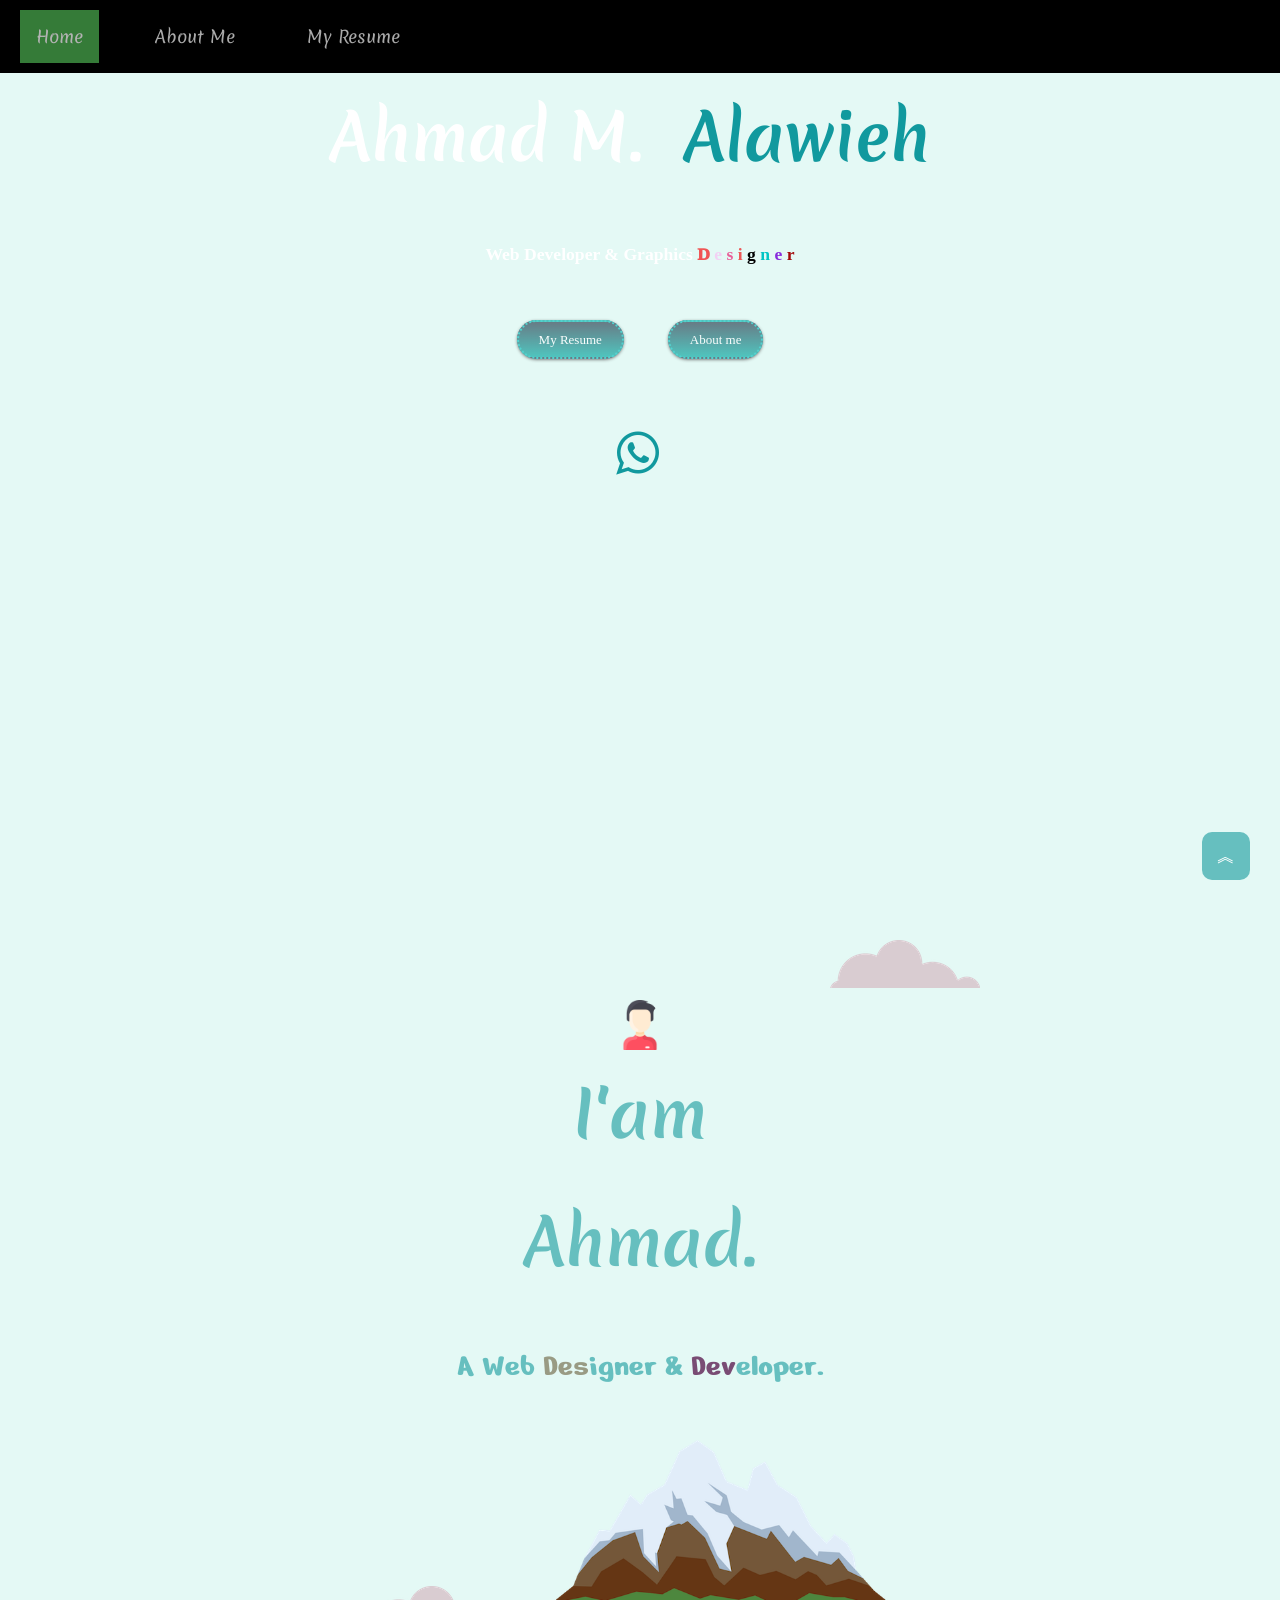
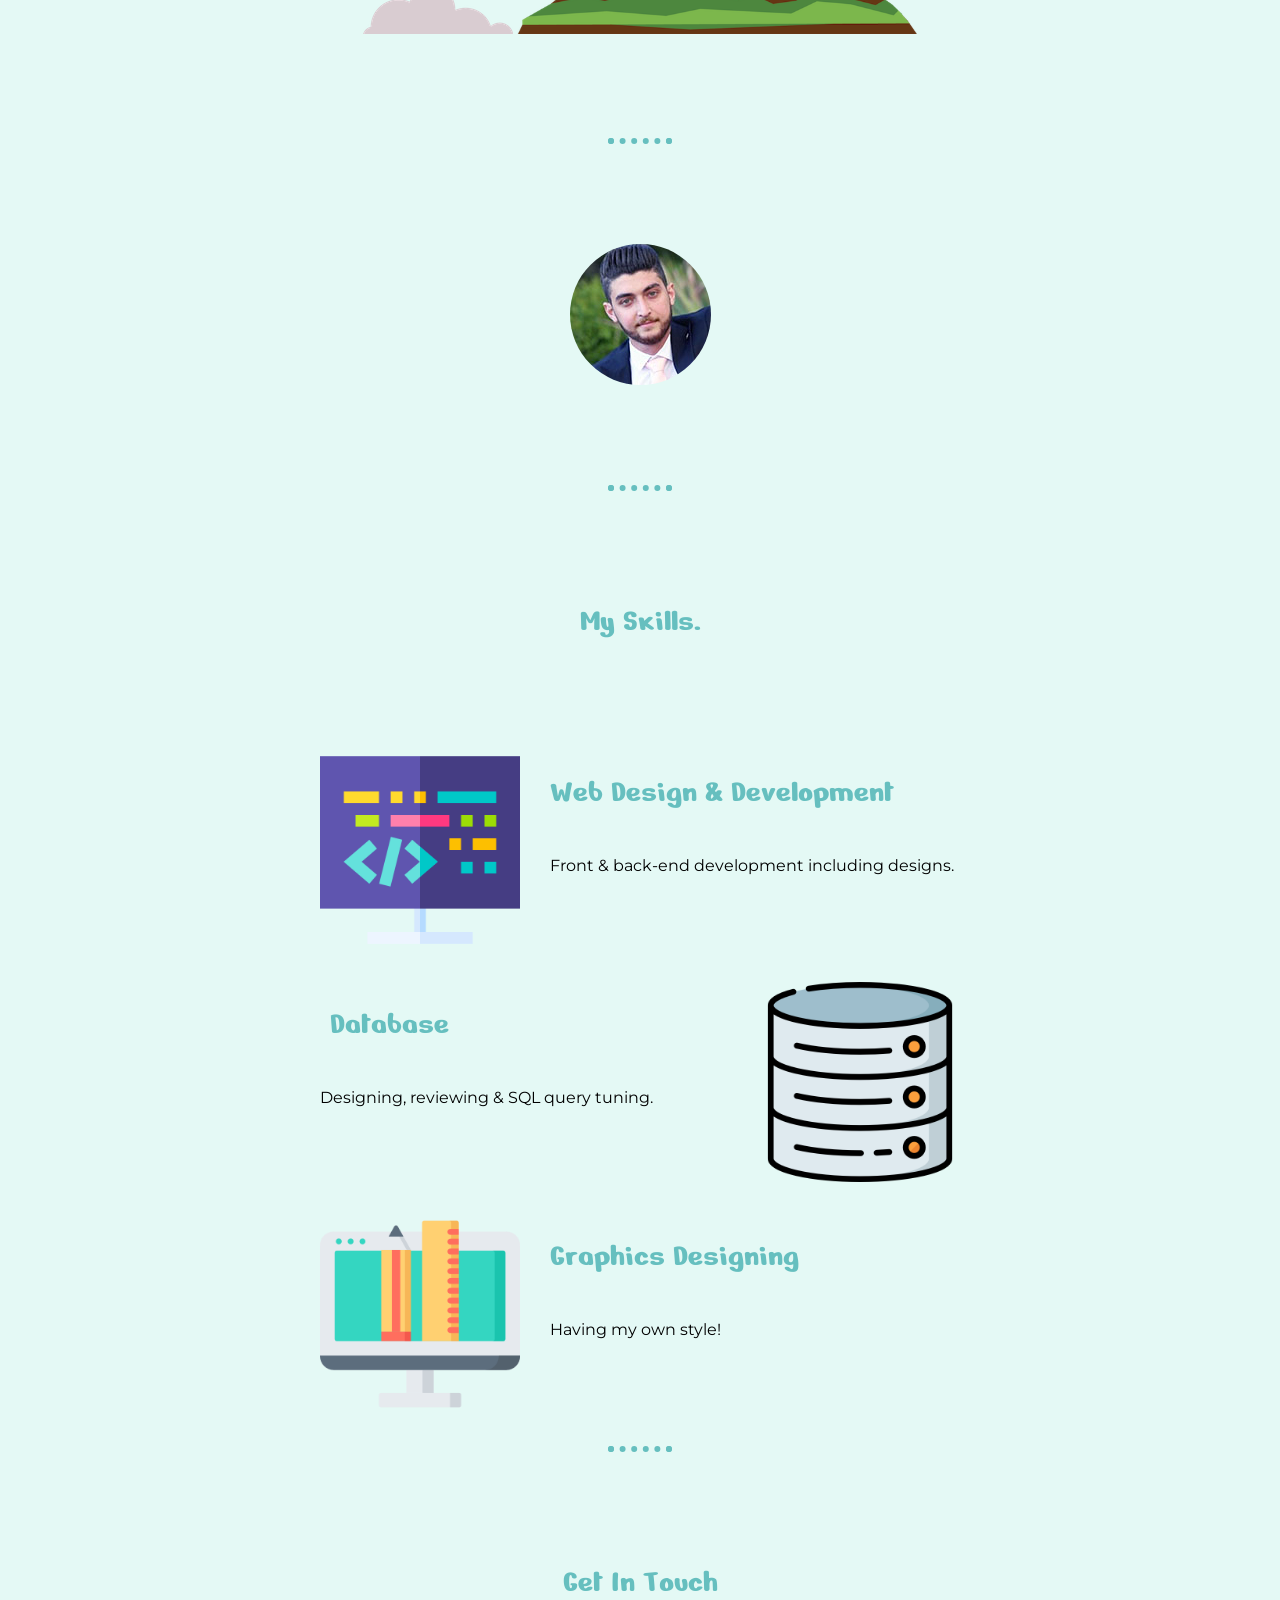
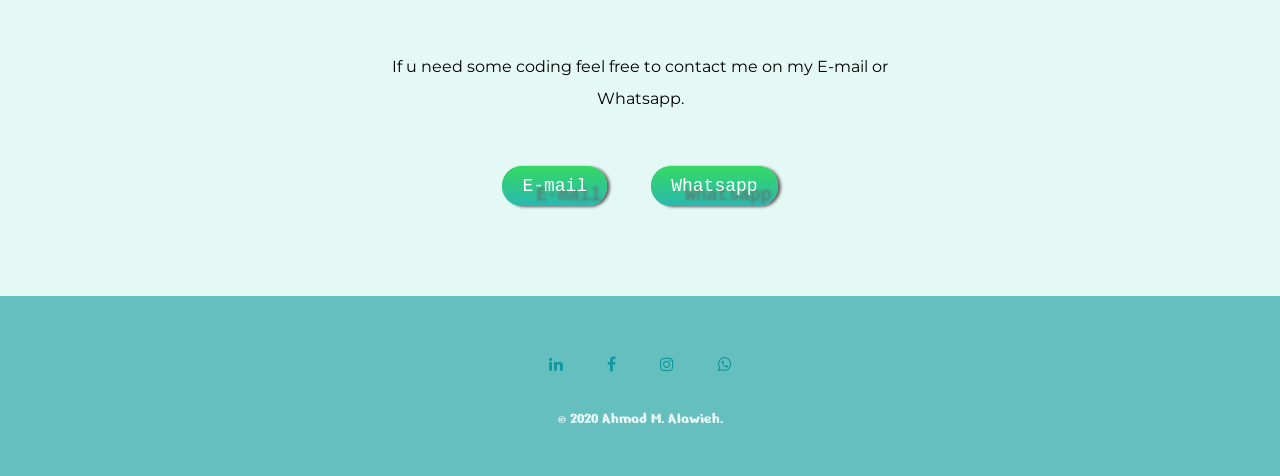
==== commit a066cb28: "Update index.html" ====
--- a/index.html
+++ b/index.html
@@ -15,7 +15,7 @@
 
   <!-- Main navigation -->
 <header>
-  <div class="topnav" data-toggle="collapse">
+  <div  class="topnav" background-color="transparent" data-toggle="collapse">
   <a class="active" href="#home">Home</a>
   <a href="about-me.html">About Me</a>
   <a href="resume.html">My Resume</a>
@@ -26,7 +26,7 @@
     <!-- Mask & flexbox options-->
     <div class="mask rgba-white-light d-flex justify-content-center align-items-center">
       <!-- Content -->
-      <div class="container">
+      <div background-color="transparent" class="container">
         <!--Grid row-->
         <div class="row">
           <!--Grid column-->
@@ -65,20 +65,7 @@
   </div>
   <!-- Full Page Intro -->
 </header>
-<!-- Main navigation -->
-<!--Main Layout-->
-<main>
-  <div class="container">
-    <!--Grid row-->
-    <div class="row py-5">
-      <!--Grid column-->
-      <
-      <!--Grid column-->
-    </div>
-    <!--Grid row-->
-  </div>
-</main>
-<!--Main Layout-->
+
 </header>
 <body>
   <button class="fa fa-arrow" onclick="topFunction()" id="myBtn" title="Go to top">︽</button>
--- a/css/styles.css
+++ b/css/styles.css
@@ -44,10 +44,11 @@
 
 h1 {
   line-height: 2;
-  font-size: 5.625rem;
+  font-size: 4rem;
   margin-top: 0;
-  font-family: 'Sacramento', cursive;
-  color: #66BFBF;
+  font-family: 'Merienda', cursive;
+
+  color: white;
 
 }
 
@@ -63,6 +64,12 @@
 h3 {
   color: #11999E;
   font-family: 'Montserrat', sans-serif;
+}
+
+h4 {
+  font-family: 'Arima Madurai', cursive;
+  font-size: 1.1rem;
+  color: white;
 }
 
 p {
@@ -468,5 +475,82 @@
 }
 
 a {
-  font-family: 'Sacramento', cursive;
-}
+  font-family: 'Merienda', cursive;
+}
+
+.d {
+  color: #f05454;
+  font-weight: 1000;
+}
+
+.e {
+  color: #f3d1f4;
+}
+
+.s {
+  color: #e85f99;
+}
+
+.i {
+  color: #ec5858;
+}
+
+.g {
+  color: #000000;
+}
+
+.n {
+  color: #01c5c4;
+}
+
+.ee {
+  color: #892cdc;
+}
+
+.r {
+  color: #a20a0a;
+}
+
+.top-link {
+  opacity: 0.8;
+  background: #495d6b;
+  background-image: -webkit-linear-gradient(top, #495d6b, #2bb8b1);
+  background-image: -moz-linear-gradient(top, #495d6b, #2bb8b1);
+  background-image: -ms-linear-gradient(top, #495d6b, #2bb8b1);
+  background-image: -o-linear-gradient(top, #495d6b, #2bb8b1);
+  background-image: linear-gradient(to bottom, #495d6b, #2bb8b1);
+  -webkit-border-radius: 60;
+  -moz-border-radius: 60;
+  border-radius: 60px;
+  -webkit-box-shadow: 0px 1px 3px #666666;
+  -moz-box-shadow: 0px 1px 3px #666666;
+  box-shadow: 0px 1px 3px #666666;
+  font-family: 'Arima Madurai', cursive;
+  color: #ffffff;
+  font-size: 13px;
+  padding: 10px 20px 10px 20px;
+  border: dotted #30c9c6 2px;
+  text-decoration: none;
+}
+
+.top-link:hover {
+  background: #2e363b;
+  background-image: -webkit-linear-gradient(top, #2e363b, #e31665);
+  background-image: -moz-linear-gradient(top, #2e363b, #e31665);
+  background-image: -ms-linear-gradient(top, #2e363b, #e31665);
+  background-image: -o-linear-gradient(top, #2e363b, #e31665);
+  background-image: linear-gradient(to bottom, #2e363b, #e31665);
+  text-decoration: none;
+}
+
+.intro {
+  color: #66BFBF;
+}
+
+#w2 {
+  align-content: center;
+  margin-top: 80px;
+  margin-bottom: 10px;
+  margin-right: 25px;
+  font-size: 50px;
+}
